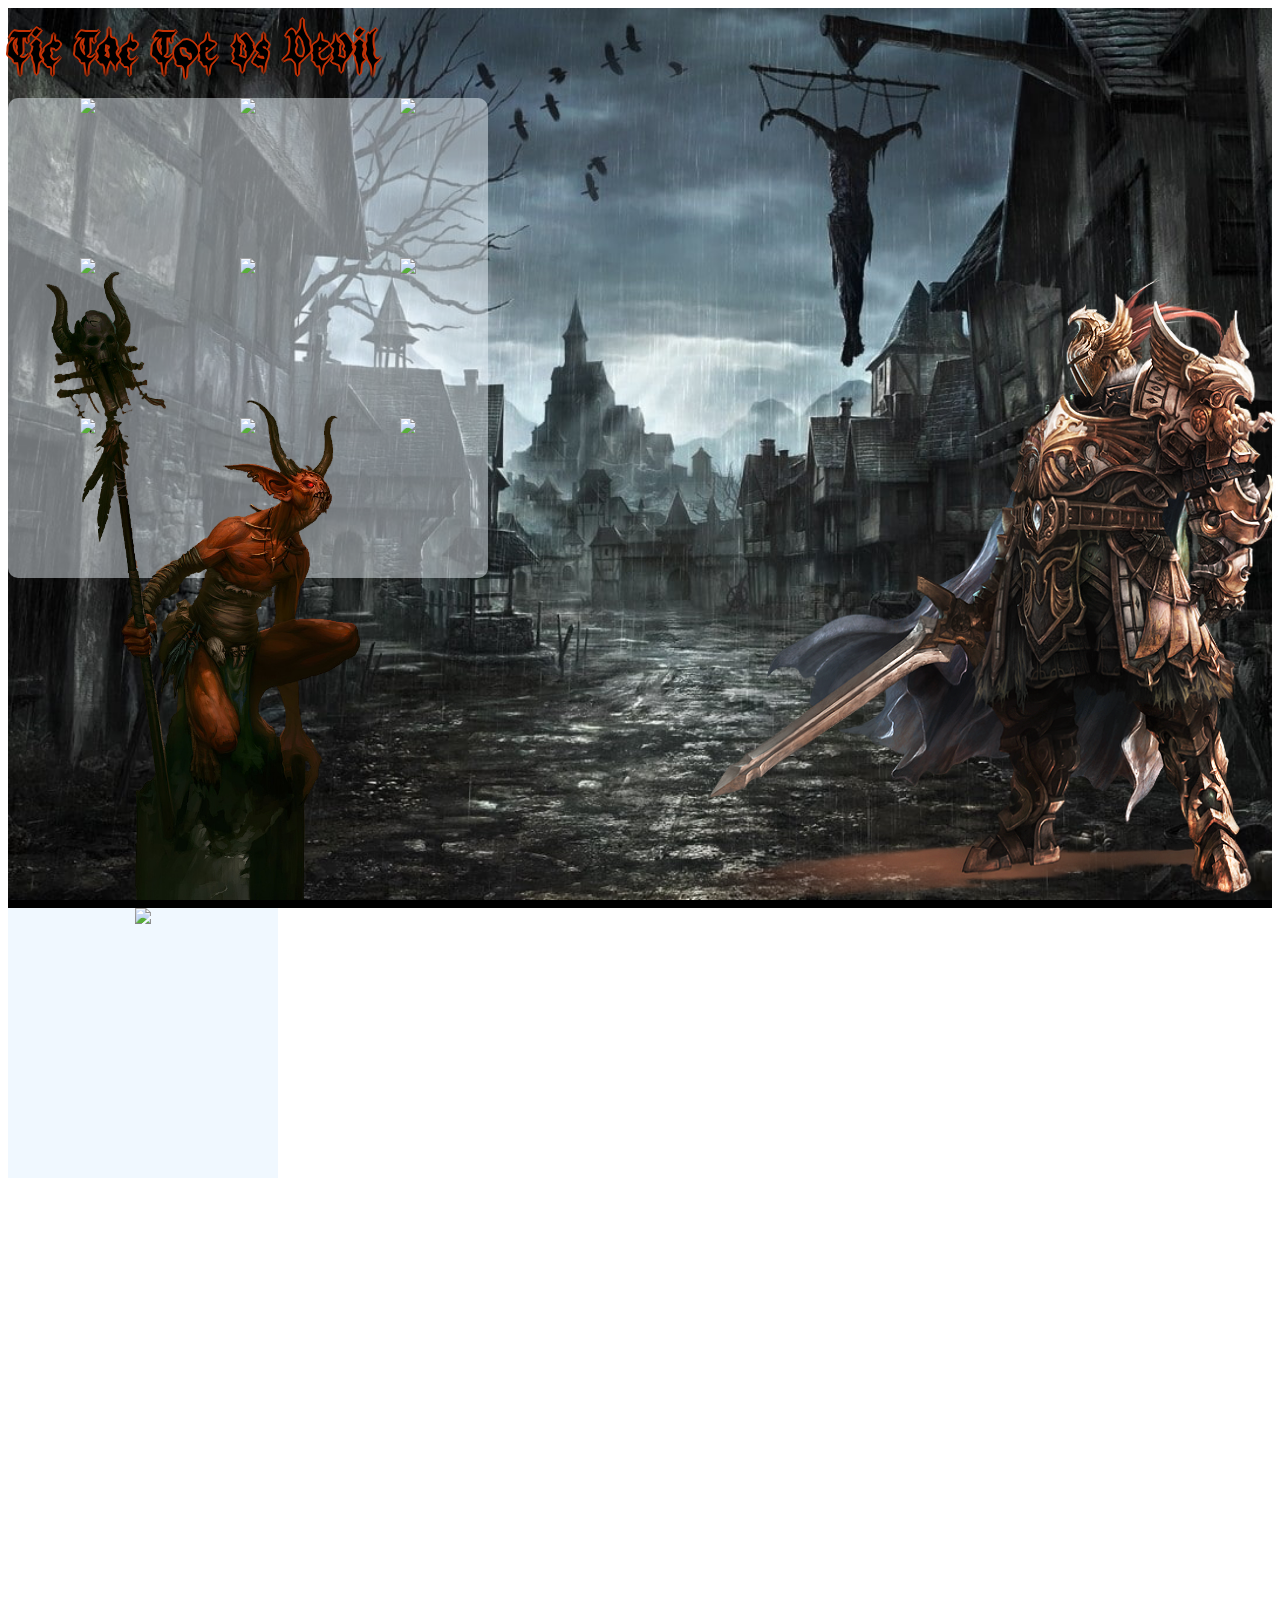
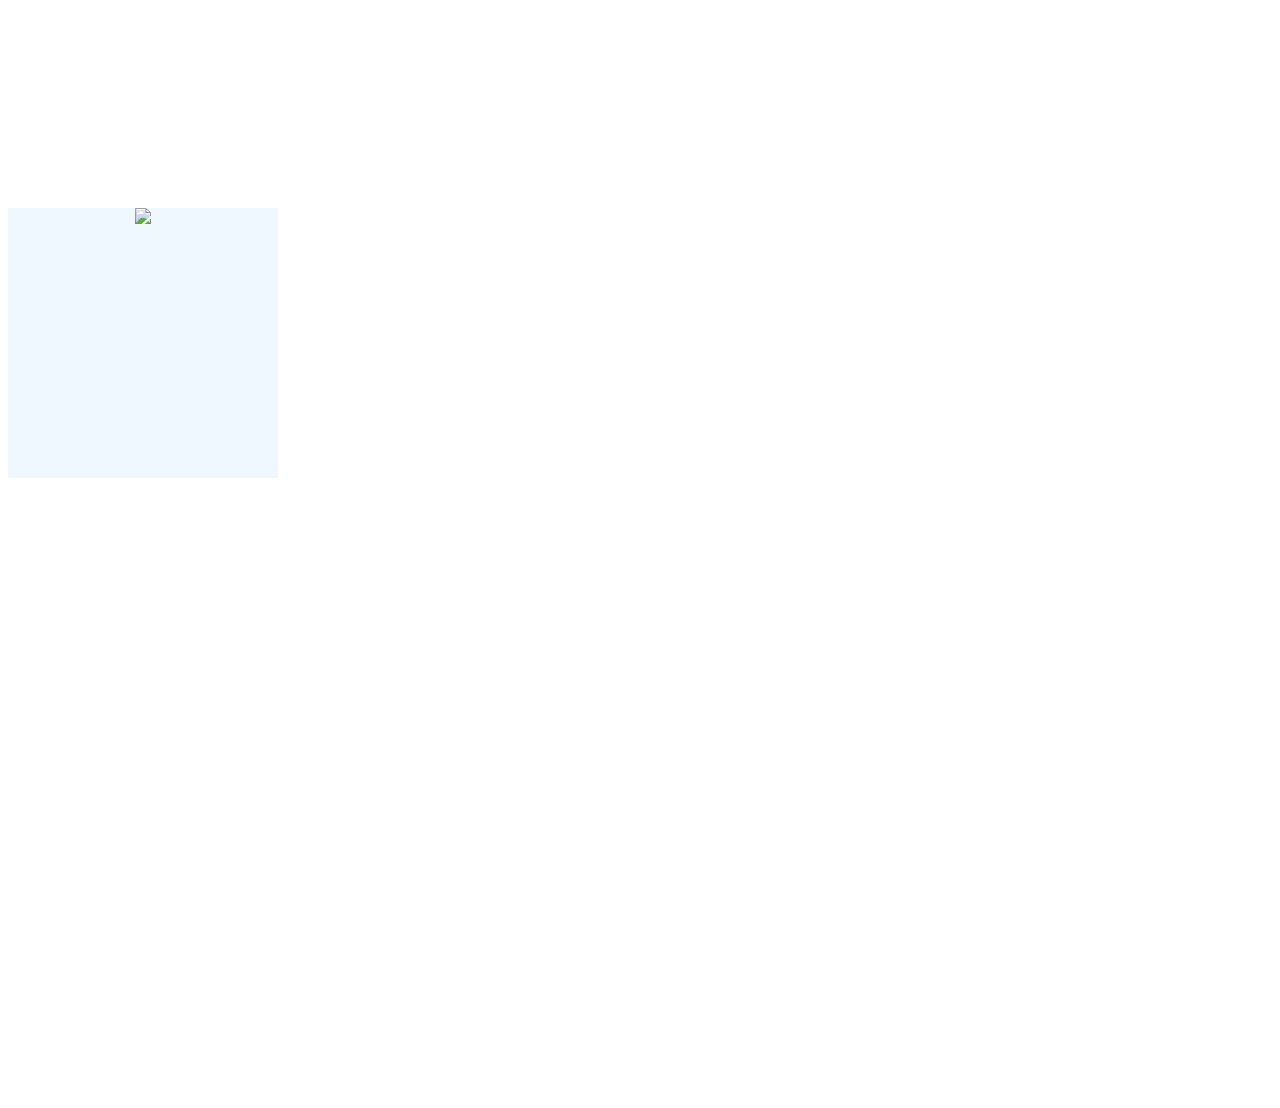
==== pages/boardgame.html @ 8b89b1cf "fix nombres en session storage" ====
<!DOCTYPE html>
<html lang="en">
<head>
    <meta charset="UTF-8">
    <meta http-equiv="X-UA-Compatible" content="IE=edge">
    <meta name="viewport" content="width=device-width, initial-scale=1.0">
    <title>Boardgame</title>
    <link
      href="https://cdn.jsdelivr.net/npm/bootstrap@5.3.0-alpha1/dist/css/bootstrap.min.css"
      rel="stylesheet"
      integrity="sha384-GLhlTQ8iRABdZLl6O3oVMWSktQOp6b7In1Zl3/Jr59b6EGGoI1aFkw7cmDA6j6gD"
      crossorigin="anonymous"
    />
    <script
      src="https://cdn.jsdelivr.net/npm/bootstrap@5.3.0-alpha1/dist/js/bootstrap.bundle.min.js"
      integrity="sha384-w76AqPfDkMBDXo30jS1Sgez6pr3x5MlQ1ZAGC+nuZB+EYdgRZgiwxhTBTkF7CXvN"
      crossorigin="anonymous">
    </script>
    <link rel="stylesheet" href="../css/boardgame.css">
</head>
<body>
    <!-- MAIN BOX - 1ROW -->
    <div class="container-fluid bigbox">
        <div class="row">

            <!-- CENTRAL COL -->
            <div class="col-12 col-lg-6 order-lg-2 col-height col-center d-flex flex-column justify-content-between align-items-center">
                
                <!-- TITLE -->
                <div class="title text-center">Tic Tac Toe vs Devil</div>
                
                <!-- BOARDGAME -->
                <div class="boardttt">
                    <div class="underboard">
                        <img class="rewarditem_ImageFrames_2MPpw boardgif" src="https://cdn.cloudflare.steamstatic.com/steamcommunity/public/images/items/322330/beaee5e90d93bfafa5f5f55acb23abfd28ad180c.png">
                        <div class="boardcell" id="0"></div>
                    </div>
                    <div class="underboard">
                        <img class="rewarditem_ImageFrames_2MPpw boardgif" src="https://cdn.cloudflare.steamstatic.com/steamcommunity/public/images/items/322330/beaee5e90d93bfafa5f5f55acb23abfd28ad180c.png">
                        <div class="boardcell" id="1"></div>
                    </div>
                    <div class="underboard">
                        <img class="rewarditem_ImageFrames_2MPpw boardgif" src="https://cdn.cloudflare.steamstatic.com/steamcommunity/public/images/items/322330/beaee5e90d93bfafa5f5f55acb23abfd28ad180c.png">
                        <div class="boardcell" id="2"></div>
                    </div>
                    <div class="underboard">
                        <img class="rewarditem_ImageFrames_2MPpw boardgif" src="https://cdn.cloudflare.steamstatic.com/steamcommunity/public/images/items/322330/beaee5e90d93bfafa5f5f55acb23abfd28ad180c.png">
                        <div class="boardcell" id="3"></div>
                    </div>
                    <div class="underboard">
                        <img class="rewarditem_ImageFrames_2MPpw boardgif" src="https://cdn.cloudflare.steamstatic.com/steamcommunity/public/images/items/322330/beaee5e90d93bfafa5f5f55acb23abfd28ad180c.png">
                        <div class="boardcell" id="4"></div>
                    </div>
                    <div class="underboard">
                        <img class="rewarditem_ImageFrames_2MPpw boardgif" src="https://cdn.cloudflare.steamstatic.com/steamcommunity/public/images/items/322330/beaee5e90d93bfafa5f5f55acb23abfd28ad180c.png">
                        <div class="boardcell" id="5"></div>
                    </div>
                    <div class="underboard">
                        <img class="rewarditem_ImageFrames_2MPpw boardgif" src="https://cdn.cloudflare.steamstatic.com/steamcommunity/public/images/items/322330/beaee5e90d93bfafa5f5f55acb23abfd28ad180c.png">
                        <div class="boardcell" id="6"></div>
                    </div>
                    <div class="underboard">
                        <img class="rewarditem_ImageFrames_2MPpw boardgif" src="https://cdn.cloudflare.steamstatic.com/steamcommunity/public/images/items/322330/beaee5e90d93bfafa5f5f55acb23abfd28ad180c.png">
                        <div class="boardcell" id="7"></div>
                    </div>
                    <div class="underboard">
                        <img class="rewarditem_ImageFrames_2MPpw boardgif" src="https://cdn.cloudflare.steamstatic.com/steamcommunity/public/images/items/322330/beaee5e90d93bfafa5f5f55acb23abfd28ad180c.png">
                        <div class="boardcell" id="8"></div>
                    </div>
                </div>
                
                <!-- SPACEBOX - TO ADD SPACE BETWEEN DIVS AND BOTTOM -->
                <div class="spacebox"></div>
            </div>

            <!-- LEFT AREA - DEVIL -->
            <div class="col-6 col-lg-3 order-lg-1 col-height col-left d-flex justify-content-center align-items-center">
                <div class="framework frameworkdevil">
                    <p id="player1"></p>
                    <img class="rewarditem_ImageFrames_2MPpw hellsquare" src="https://cdn.cloudflare.steamstatic.com/steamcommunity/public/images/items/382560/ff8b2cef34985dc68efc6bccedade5edaf07d9af.png">
                </div>
                <div class="devilimg">
                    <img class="devilimg1" src="../img/pngkey.com-el-diablo-png-7267446.png" alt="devil">
                </div>
            </div>

            <!-- RIGHT AREA - PALADIN -->
            <div class="col-6 col-lg-3 order-lg-3 col-height col-right d-flex justify-content-center align-items-center">
                <div class="framework frameworkpala">
                    <p id="player2"></p>
                    <img class="rewarditem_ImageFrames_2MPpw heavensquare" src="https://cdn.cloudflare.steamstatic.com/steamcommunity/public/images/items/212070/e39b802b3cff406590139dba9de470f31810027c.gif">
                </div>
                <div class="paladinimg">
                    <img class="paladinimg1" src="../img/dlf.pt-chivalry-medieval-warfare-png-2101468.png" alt="paladin">
                </div>
            </div>
        </div>
    </div>

    <script src="../js/paintnames.js"></script>
    <script src="../js/main.js"></script>
</body>
</html>
---- css/boardgame.css ----
.bigbox {
    background-color: black;
    height: 100vh;
    background-image: url(../img/diablo-crow-town-bloodborne-wallpaper-dc1028feb8410b10a81258826831d122.jpg);
    background-size: cover;
    background-repeat: no-repeat;
    background-attachment: fixed;
    background-position: center;
}

.col-height {
    height: 50vh;
}

/* DEVIL AREA  */

.frameworkdevil {
    color: rgb(197, 50, 5);
}

.hellsquare {
    height: 30vh;
    position: absolute;
}

.devilimg {
    display: none;
}

/* CENTER AREA */

.title {
    font-family: "blackdemon";
    font-size: xx-large;
    text-shadow: 2px 0 rgb(197, 50, 5), -2px 0 rgb(197, 50, 5), 0 2px rgb(197, 50, 5), 0 -2px rgb(197, 50, 5),
               1px 1px rgb(197, 50, 5), -1px -1px rgb(197, 50, 5), 1px -1px rgb(197, 50, 5), -1px 1px rgb(197, 50, 5);
    margin-bottom: 0.25em;
}

/* Boardgame */

.boardttt {
    background-color: rgba(240, 248, 255, 0.466);
    height: 15em;
    width: 15em;
    border-radius: 10px;
    /* padding-left: 2vw;
    padding-right: 2vw; */
    display: grid;
    grid-template-columns: repeat(3, auto);
}

.underboard {
    display: flex;
    justify-content: center;
    align-items: center;
}

.boardcell {
    height: 5em;
    width: 5em;
    display: flex;
    justify-content: center;
    align-items: center;
    position: absolute;
    cursor: pointer;
}

.boardgif {
    height: 5em;
}

.spacebox {
    display: none;
}

/* PALADIN AREA */

.framework {
    position: relative;
    background-color: aliceblue;
    height: 30vh;
    width: 30vh;
    display: flex;
    justify-content: center;
    align-items: center;
    text-shadow: 2px 0 black, -2px 0 black, 0 2px black, 0 -2px black,
               1px 1px black, -1px -1px black, 1px -1px black, -1px 1px black;
    font-size: xx-large;
    font-family: "Seagram";
}

.frameworkpala {
    color: aqua;
    
}

.heavensquare {
    height: 30vh;
    position: absolute;
}

.paladinimg {
    display: none;
}

/* MEDIA QUERYS */

@media (min-width: 576px) {

    .boardttt {
    height: 21em;
    width: 21em;
    }

    .boardcell {
    height: 7em;
    width: 7em;
    }

    .boardgif {
    height: 7em;
    
    }

}

@media (min-width: 768px) {

    .frameworkdevil {
        height: 40vh;
        width: 40vh;
    }

    .hellsquare {
        height: 40vh;
    }

    .frameworkpala {
        height: 40vh;
        width: 40vh;
    }

    .heavensquare {
        height: 40vh;
    }
    
    .title {
        font-size: 50px;
    }

}

@media (min-width: 992px) {

    .title {
        font-size: 50px;
    }

    .col-height {
        height: 100vh;
        flex-direction: column;
        justify-content: space-between;
    }

    .devilimg {
        display: block;
        height: 60vh;
    }

    .devilimg1 {
        height: 70vh;
        position: absolute;
        bottom: 0;
        left: 5vh;
    }

    .paladinimg {
        display: block;
        height: 60vh;
    }

    .paladinimg1 {
        height: 70vh;
        position: absolute;
        bottom: 0;
        right: 0vh;
    }
    
    .col-center {
        height: 100vh;
    }

    .boardttt {
        height: 30em;
        width: 30em;
        }
    
    .boardcell {
        height: 10em;
        width: 10em;
        z-index: 10;
    }

    .boardgif {
        position: absolute;
        z-index: 9;
        height: 10em;
    }

    .spacebox {
        display: block;
        height: 15vh;
    }
    
    .col-right {
        height: 100vh;
    }

    .frameworkdevil {
        height: 30vh;
        width: 30vh;
    }

    .hellsquare {
        height: 30vh;
    }

    .frameworkpala {
        height: 30vh;
        width: 30vh;
    }

    .heavensquare {
            height: 30vh;
        }

}

@media (min-width: 1400px) {

    .title {
        font-size: 85px;
    }

    .devilimg1 {
        left: 20vh;
    }

    .paladinimg1 {
        right: 10vh;
    }

    .frameworkdevil {
        height: 40vh;
        width: 40vh;
    }

    .hellsquare {
            height: 40vh;
    }
    
    .frameworkpala {
        height: 40vh;
        width: 40vh;
    }

    .heavensquare {
        height: 40vh;
    }

}

/* FONTS */

@font-face {
    font-family: 'blackdemon';
    src: url(../fonts/Black\ Demon.ttf) format('truetype');
    font-style: normal;
    font-weight: bolder;
  }

@font-face {
    font-family: 'mephisto';
    src: url(../fonts/Fiolex_Mephisto_Dingbats.ttf) format('truetype');
    font-style: normal;
    font-weight: bolder;
}

@font-face {
    font-family: 'seagram';
    src: url(../fonts/Seagram\ tfb.ttf) format('truetype');
    font-style: normal;
    font-weight: bolder;
}
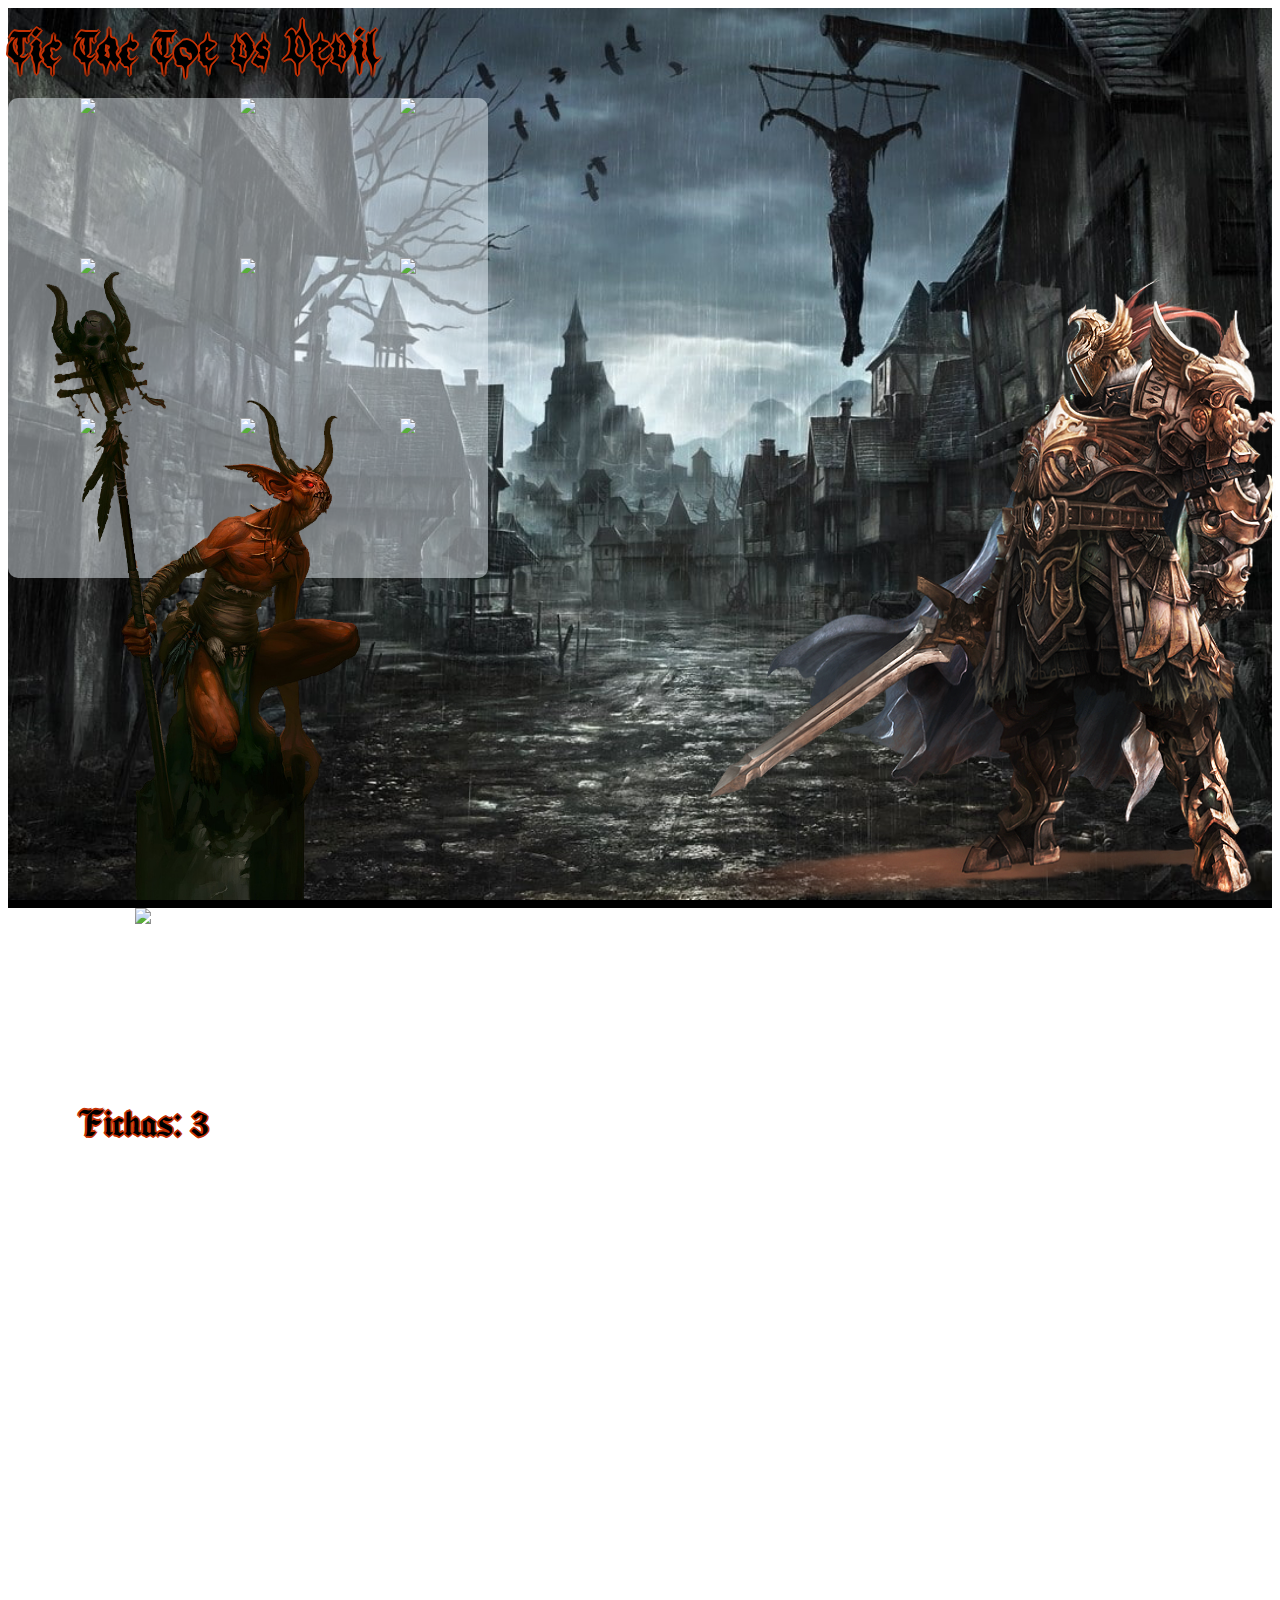
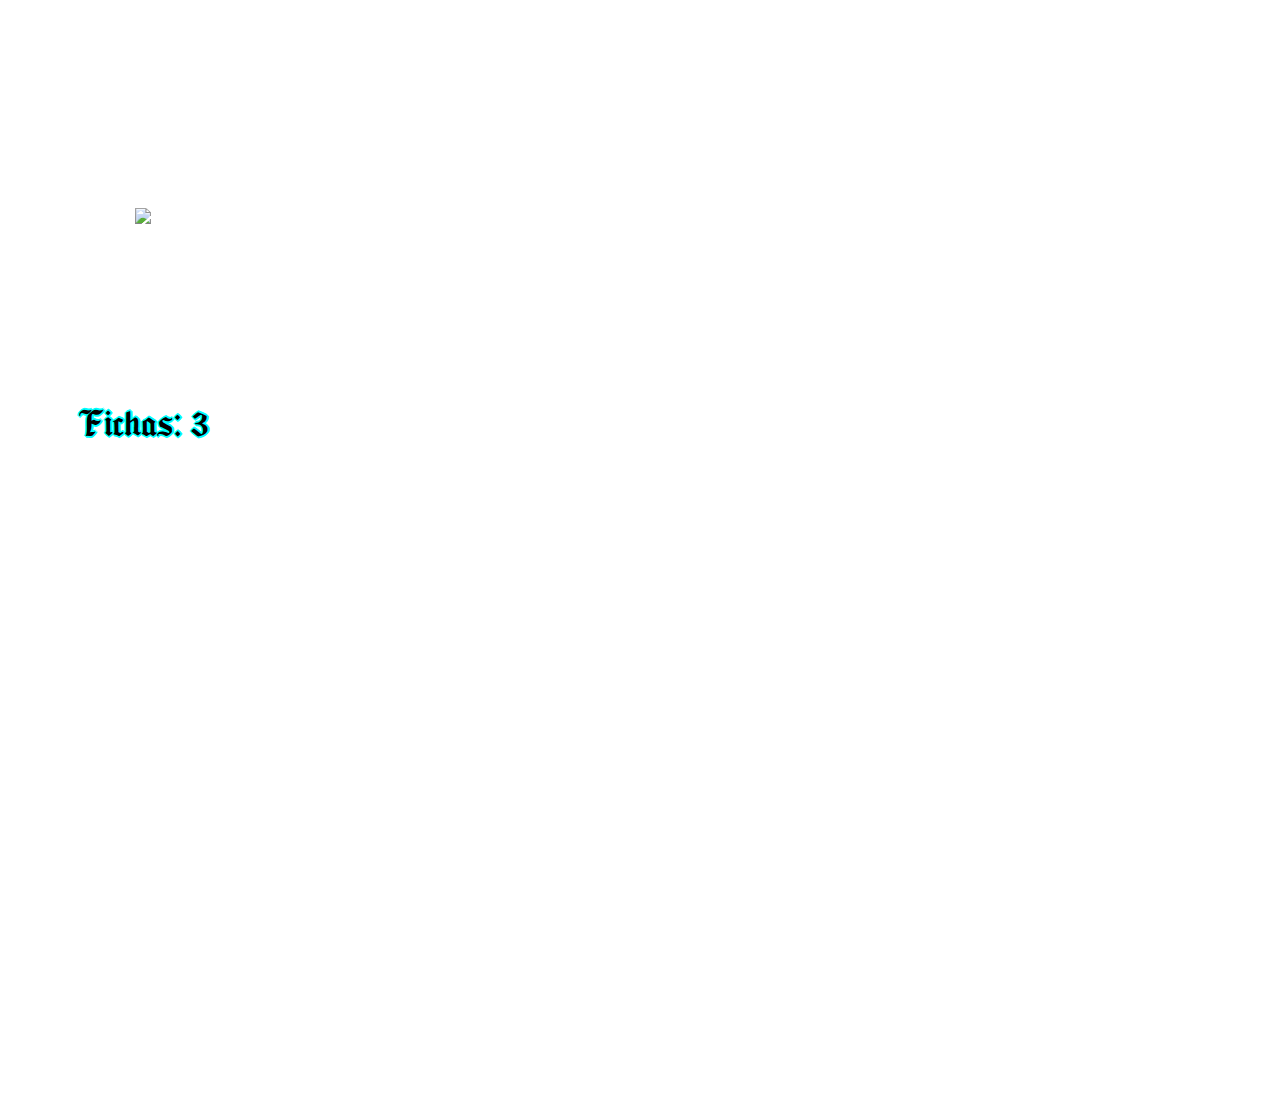
==== commit 14c7b9c8: "feat ideas deshabilitación casillas tablero, feat seleccion fichas pero sin bloqueo" ====
--- a/pages/boardgame.html
+++ b/pages/boardgame.html
@@ -77,6 +77,8 @@
             <div class="col-6 col-lg-3 order-lg-1 col-height col-left d-flex justify-content-center align-items-center">
                 <div class="framework frameworkdevil">
                     <p id="player1"></p>
+                    <p id="marcadorTurnoP1"></p>
+                    <p id="fichasp1"></p>
                     <img class="rewarditem_ImageFrames_2MPpw hellsquare" src="https://cdn.cloudflare.steamstatic.com/steamcommunity/public/images/items/382560/ff8b2cef34985dc68efc6bccedade5edaf07d9af.png">
                 </div>
                 <div class="devilimg">
@@ -88,6 +90,8 @@
             <div class="col-6 col-lg-3 order-lg-3 col-height col-right d-flex justify-content-center align-items-center">
                 <div class="framework frameworkpala">
                     <p id="player2"></p>
+                    <p id="marcadorTurnoP2"></p>
+                    <p id="fichasp2"></p>
                     <img class="rewarditem_ImageFrames_2MPpw heavensquare" src="https://cdn.cloudflare.steamstatic.com/steamcommunity/public/images/items/212070/e39b802b3cff406590139dba9de470f31810027c.gif">
                 </div>
                 <div class="paladinimg">
--- a/css/boardgame.css
+++ b/css/boardgame.css
@@ -15,7 +15,16 @@
 /* DEVIL AREA  */
 
 .frameworkdevil {
+    color: black;
+    text-shadow: 2px 0 rgb(197, 50, 5), -2px 0 rgb(197, 50, 5), 0 2px rgb(197, 50, 5), 0 -2px rgb(197, 50, 5),
+               1px 1px rgb(197, 50, 5), -1px -1px rgb(197, 50, 5), 1px -1px rgb(197, 50, 5), -1px 1px rgb(197, 50, 5);
+}
+
+#player1 {
+    font-size: xxx-large;
     color: rgb(197, 50, 5);
+    text-shadow: 4px 0 black, -4px 0 black, 0 4px black, 0 -4px black,
+               1px 1px black, -1px -1px black, 1px -1px black, -1px 1px black;
 }
 
 .hellsquare {
@@ -78,21 +87,28 @@
 
 .framework {
     position: relative;
-    background-color: aliceblue;
+    /* background-color: aliceblue; */
     height: 30vh;
     width: 30vh;
     display: flex;
+    flex-direction: column;
     justify-content: center;
     align-items: center;
-    text-shadow: 2px 0 black, -2px 0 black, 0 2px black, 0 -2px black,
-               1px 1px black, -1px -1px black, 1px -1px black, -1px 1px black;
     font-size: xx-large;
     font-family: "Seagram";
 }
 
 .frameworkpala {
+    color: black;
+    text-shadow: 2px 0 aqua, -2px 0 aqua, 0 2px aqua, 0 -2px aqua,
+               1px 1px aqua, -1px -1px aqua, 1px -1px aqua, -1px 1px aqua;
+}
+
+#player2 {
+    font-size: xxx-large;
     color: aqua;
-    
+    text-shadow: 4px 0 black, -4px 0 black, 0 4px black, 0 -4px black,
+               1px 1px black, -1px -1px black, 1px -1px black, -1px 1px black;
 }
 
 .heavensquare {
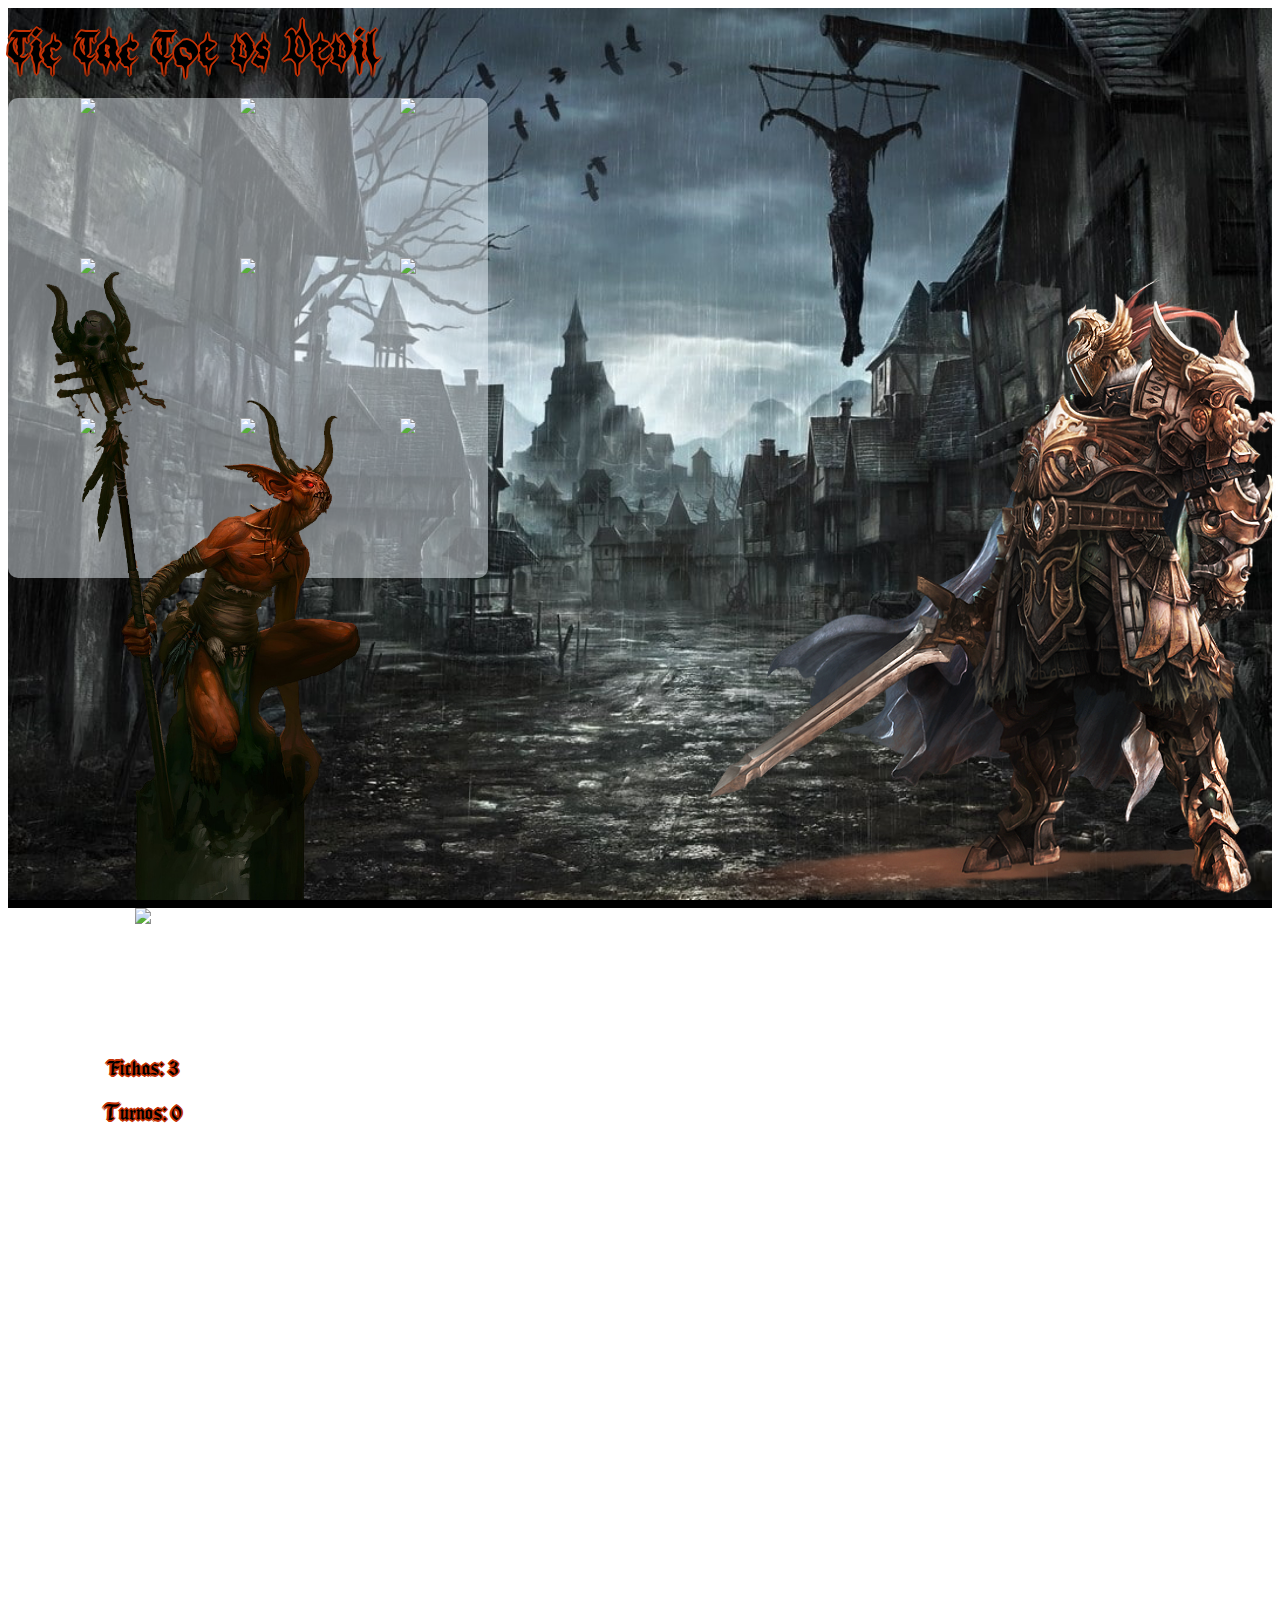
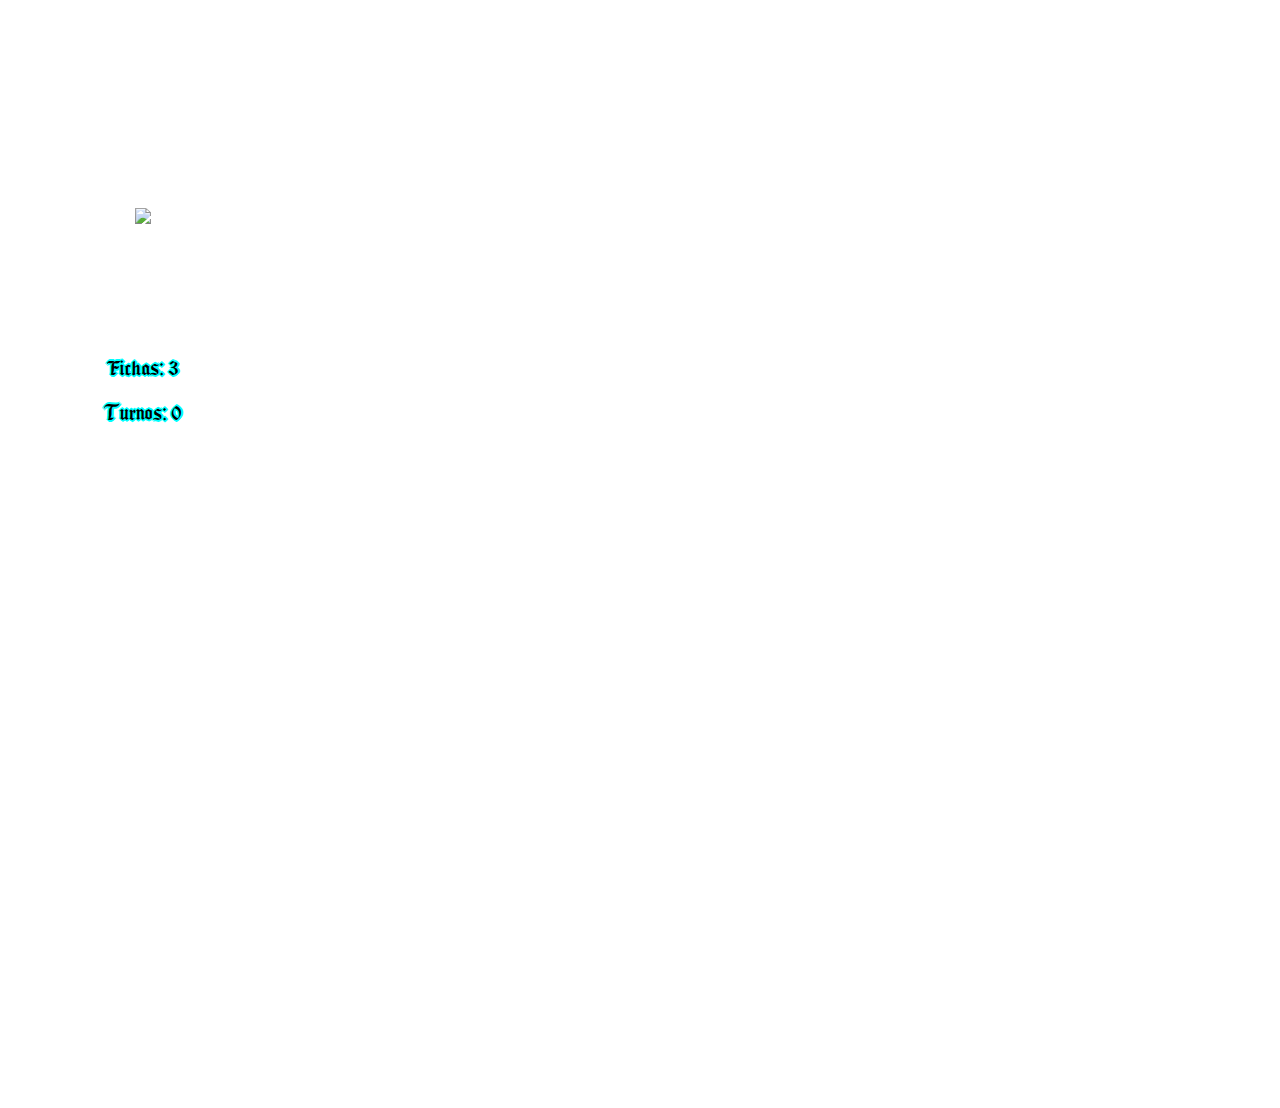
==== commit 4fd71e79: "Proyecto con requisitos mínimos completos" ====
--- a/pages/boardgame.html
+++ b/pages/boardgame.html
@@ -79,6 +79,7 @@
                     <p id="player1"></p>
                     <p id="marcadorTurnoP1"></p>
                     <p id="fichasp1"></p>
+                    <p id="turnosP1"></p>
                     <img class="rewarditem_ImageFrames_2MPpw hellsquare" src="https://cdn.cloudflare.steamstatic.com/steamcommunity/public/images/items/382560/ff8b2cef34985dc68efc6bccedade5edaf07d9af.png">
                 </div>
                 <div class="devilimg">
@@ -92,6 +93,7 @@
                     <p id="player2"></p>
                     <p id="marcadorTurnoP2"></p>
                     <p id="fichasp2"></p>
+                    <p id="turnosP2"></p>
                     <img class="rewarditem_ImageFrames_2MPpw heavensquare" src="https://cdn.cloudflare.steamstatic.com/steamcommunity/public/images/items/212070/e39b802b3cff406590139dba9de470f31810027c.gif">
                 </div>
                 <div class="paladinimg">
--- a/css/boardgame.css
+++ b/css/boardgame.css
@@ -21,10 +21,11 @@
 }
 
 #player1 {
-    font-size: xxx-large;
+    font-size: x-large;
     color: rgb(197, 50, 5);
     text-shadow: 4px 0 black, -4px 0 black, 0 4px black, 0 -4px black,
                1px 1px black, -1px -1px black, 1px -1px black, -1px 1px black;
+    margin-bottom: 0.5em;
 }
 
 .hellsquare {
@@ -63,6 +64,7 @@
     display: flex;
     justify-content: center;
     align-items: center;
+    font-family: "blackdemon";
 }
 
 .boardcell {
@@ -73,6 +75,7 @@
     align-items: center;
     position: absolute;
     cursor: pointer;
+    /* font-size: 3em; */
 }
 
 .boardgif {
@@ -94,8 +97,16 @@
     flex-direction: column;
     justify-content: center;
     align-items: center;
-    font-size: xx-large;
+    font-size: medium;
     font-family: "Seagram";
+}
+
+#marcadorTurnoP1 {
+    margin-bottom: 0.25em;
+}
+
+#fichasp1 {
+    margin-bottom: 0.25em;
 }
 
 .frameworkpala {
@@ -105,10 +116,19 @@
 }
 
 #player2 {
-    font-size: xxx-large;
+    font-size: x-large;
     color: aqua;
     text-shadow: 4px 0 black, -4px 0 black, 0 4px black, 0 -4px black,
                1px 1px black, -1px -1px black, 1px -1px black, -1px 1px black;
+    margin-bottom: 0.5em;
+}
+
+#marcadorTurnoP2 {
+    margin-bottom: 0.25em;
+}
+
+#fichasp2 {
+    margin-bottom: 0.25em;
 }
 
 .heavensquare {
@@ -136,7 +156,18 @@
 
     .boardgif {
     height: 7em;
-    
+    }
+
+    .framework {
+        font-size: large;
+    }
+
+    #player1 {
+        font-size: xxx-large;
+    }
+
+    #player2 {
+        font-size: xxx-large;
     }
 
 }
@@ -163,6 +194,10 @@
     
     .title {
         font-size: 50px;
+    }
+
+    .framework {
+        font-size: xx-large;
     }
 
 }
@@ -249,7 +284,11 @@
 
     .heavensquare {
             height: 30vh;
-        }
+    }
+
+    .framework {
+        font-size: large;
+    }
 
 }
 
@@ -283,6 +322,18 @@
 
     .heavensquare {
         height: 40vh;
+    }
+
+    #player1 {
+        font-size: xxx-large;
+    }
+
+    #player2 {
+        font-size: xxx-large;
+    }
+
+    .framework {
+        font-size: xx-large;
     }
 
 }
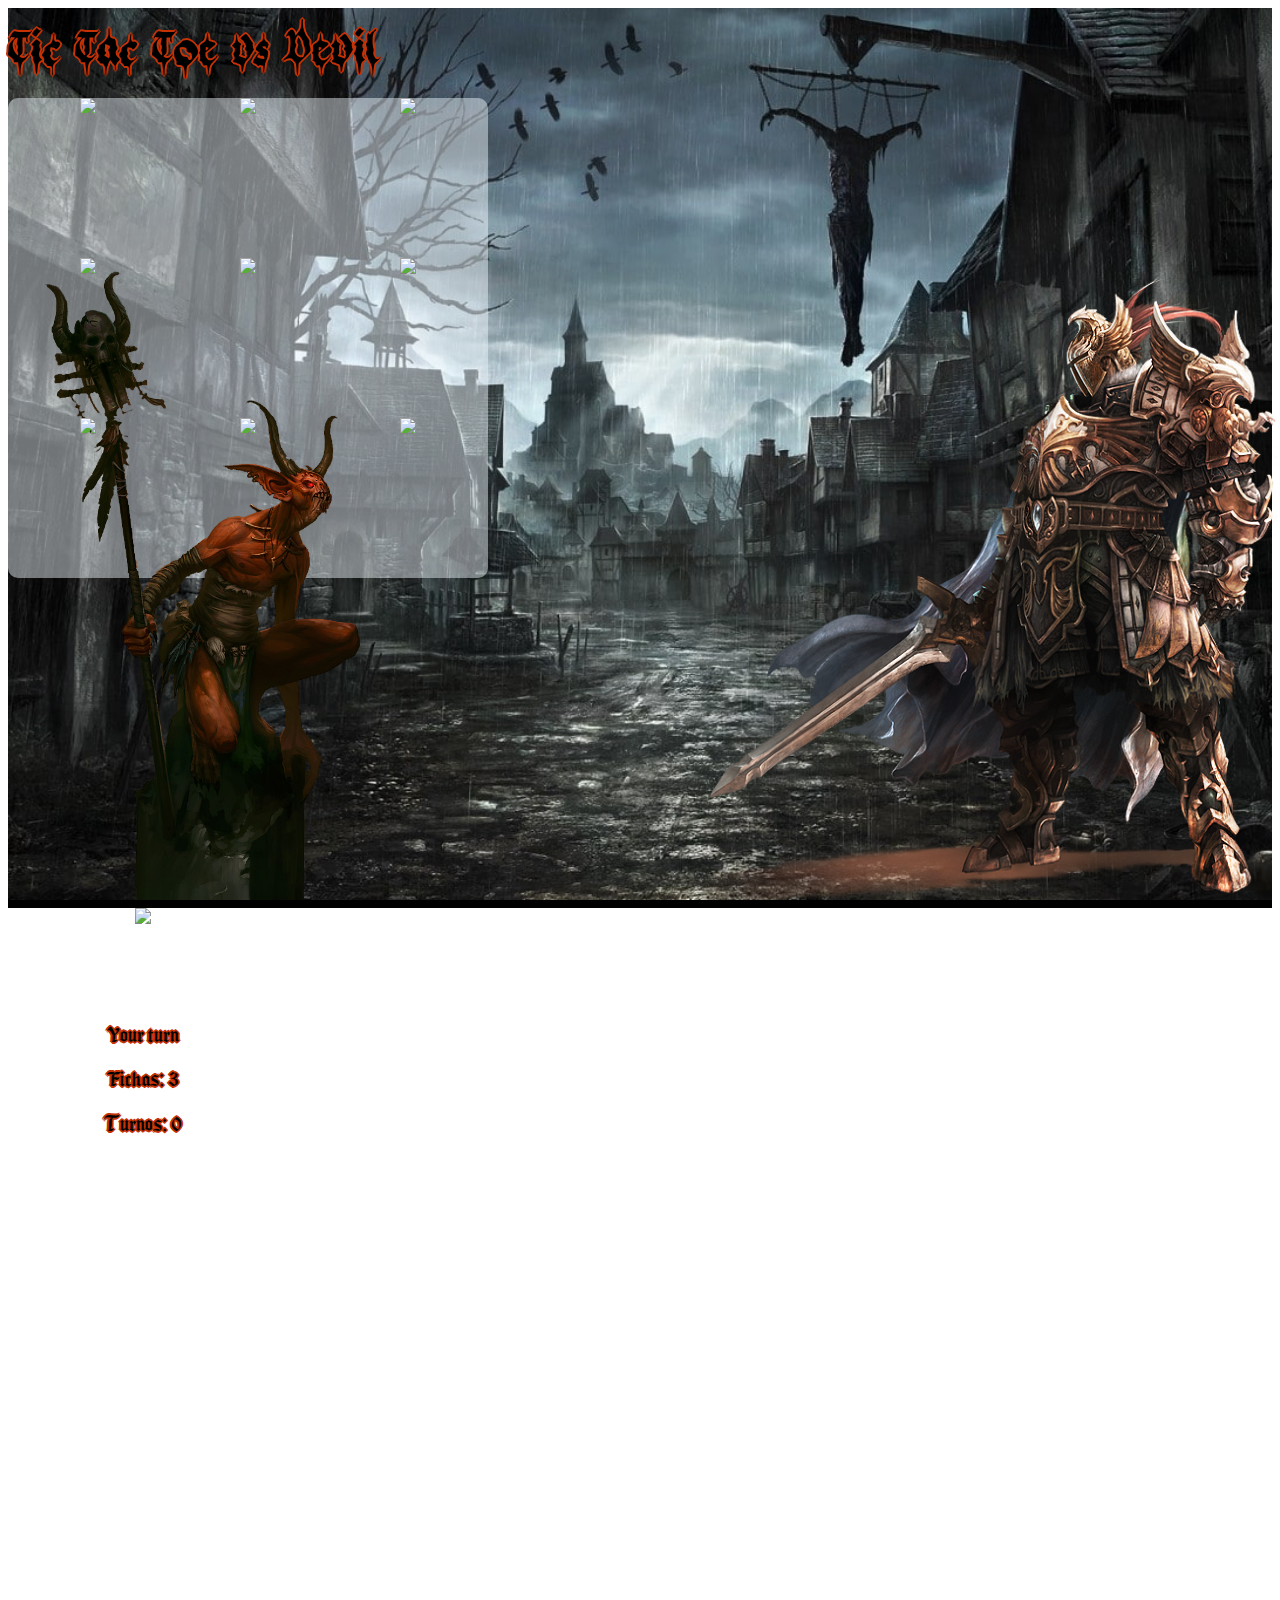
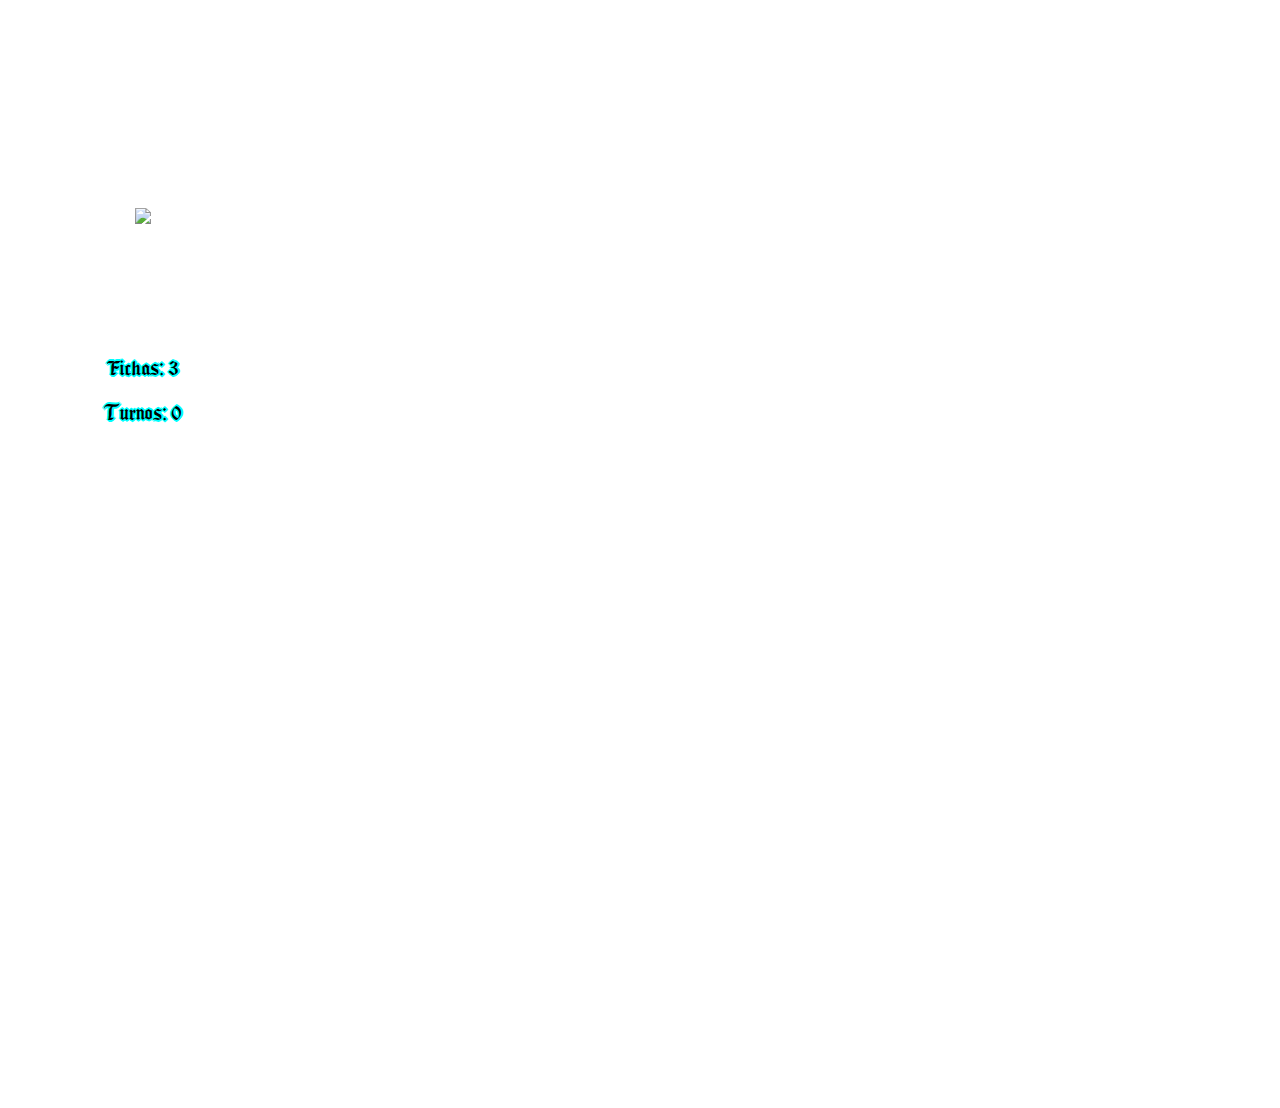
==== commit 949032fb: "fix: scroll del pagina boardgame. tamaños pasados de em a rem. feat: efectos tablero al terminar par" ====
--- a/pages/boardgame.html
+++ b/pages/boardgame.html
@@ -30,7 +30,7 @@
                 <div class="title text-center">Tic Tac Toe vs Devil</div>
                 
                 <!-- BOARDGAME -->
-                <div class="boardttt">
+                <div class="boardttt" id="boardt">
                     <div class="underboard">
                         <img class="rewarditem_ImageFrames_2MPpw boardgif" src="https://cdn.cloudflare.steamstatic.com/steamcommunity/public/images/items/322330/beaee5e90d93bfafa5f5f55acb23abfd28ad180c.png">
                         <div class="boardcell" id="0"></div>
@@ -77,7 +77,7 @@
             <div class="col-6 col-lg-3 order-lg-1 col-height col-left d-flex justify-content-center align-items-center">
                 <div class="framework frameworkdevil">
                     <p id="player1"></p>
-                    <p id="marcadorTurnoP1"></p>
+                    <p id="marcadorTurnoP1">Your turn</p>
                     <p id="fichasp1"></p>
                     <p id="turnosP1"></p>
                     <img class="rewarditem_ImageFrames_2MPpw hellsquare" src="https://cdn.cloudflare.steamstatic.com/steamcommunity/public/images/items/382560/ff8b2cef34985dc68efc6bccedade5edaf07d9af.png">
--- a/css/boardgame.css
+++ b/css/boardgame.css
@@ -51,35 +51,97 @@
 
 .boardttt {
     background-color: rgba(240, 248, 255, 0.466);
-    height: 15em;
-    width: 15em;
+    height: 15rem;
+    width: 15rem;
     border-radius: 10px;
-    /* padding-left: 2vw;
-    padding-right: 2vw; */
     display: grid;
     grid-template-columns: repeat(3, auto);
+}
+
+.boardflicker {
+    background-color: rgba(139, 0, 0, 0.541);
+
+    animation-name: parpadeo;
+    animation-duration: 1s;
+    animation-timing-function: linear;
+    animation-iteration-count: infinite;
+
+    -webkit-animation-name:parpadeo;
+    -webkit-animation-duration: 1s;
+    -webkit-animation-timing-function: linear;
+    -webkit-animation-iteration-count: infinite;
+}
+
+@-moz-keyframes parpadeo{  
+  0% { opacity: 1.0; }
+  50% { opacity: 0.0; }
+  100% { opacity: 1.0; }
+}
+
+@-webkit-keyframes parpadeo {  
+  0% { opacity: 1.0; }
+  50% { opacity: 0.0; }
+   100% { opacity: 1.0; }
+}
+
+@keyframes parpadeo {  
+  0% { opacity: 1.0; }
+   50% { opacity: 0.0; }
+  100% { opacity: 1.0; }
+}
+
+.boardflicker2 {
+    background-color: rgba(109, 255, 255, 0.425);
+
+    animation-name: parpadeo2;
+    animation-duration: 2s;
+    animation-timing-function: linear;
+    animation-iteration-count: infinite;
+
+    -webkit-animation-name:parpadeo2;
+    -webkit-animation-duration: 2s;
+    -webkit-animation-timing-function: linear;
+    -webkit-animation-iteration-count: infinite;
+}
+
+@-moz-keyframes parpadeo2{  
+  0% { opacity: 1.0; }
+  50% { opacity: 0.0; }
+  100% { opacity: 1.0; }
+}
+
+@-webkit-keyframes parpadeo2 {  
+  0% { opacity: 1.0; }
+  50% { opacity: 0.0; }
+   100% { opacity: 1.0; }
+}
+
+@keyframes parpadeo2 {  
+  0% { opacity: 1.0; }
+   50% { opacity: 0.0; }
+  100% { opacity: 1.0; }
 }
 
 .underboard {
     display: flex;
     justify-content: center;
     align-items: center;
-    font-family: "blackdemon";
+    font-family: "mephisto";
 }
 
 .boardcell {
-    height: 5em;
-    width: 5em;
+    height: 5rem;
+    width: 5rem;
     display: flex;
     justify-content: center;
     align-items: center;
     position: absolute;
     cursor: pointer;
-    /* font-size: 3em; */
+    font-size: 3rem;
 }
 
 .boardgif {
-    height: 5em;
+    height: 5rem;
 }
 
 .spacebox {
@@ -150,12 +212,12 @@
     }
 
     .boardcell {
-    height: 7em;
-    width: 7em;
+    height: 7rem;
+    width: 7rem;
     }
 
     .boardgif {
-    height: 7em;
+    height: 7rem;
     }
 
     .framework {
@@ -243,14 +305,15 @@
     }
 
     .boardttt {
-        height: 30em;
-        width: 30em;
+        height: 30rem;
+        width: 30rem;
         }
     
     .boardcell {
-        height: 10em;
-        width: 10em;
+        height: 10rem;
+        width: 10rem;
         z-index: 10;
+        font-size: 5rem;
     }
 
     .boardgif {
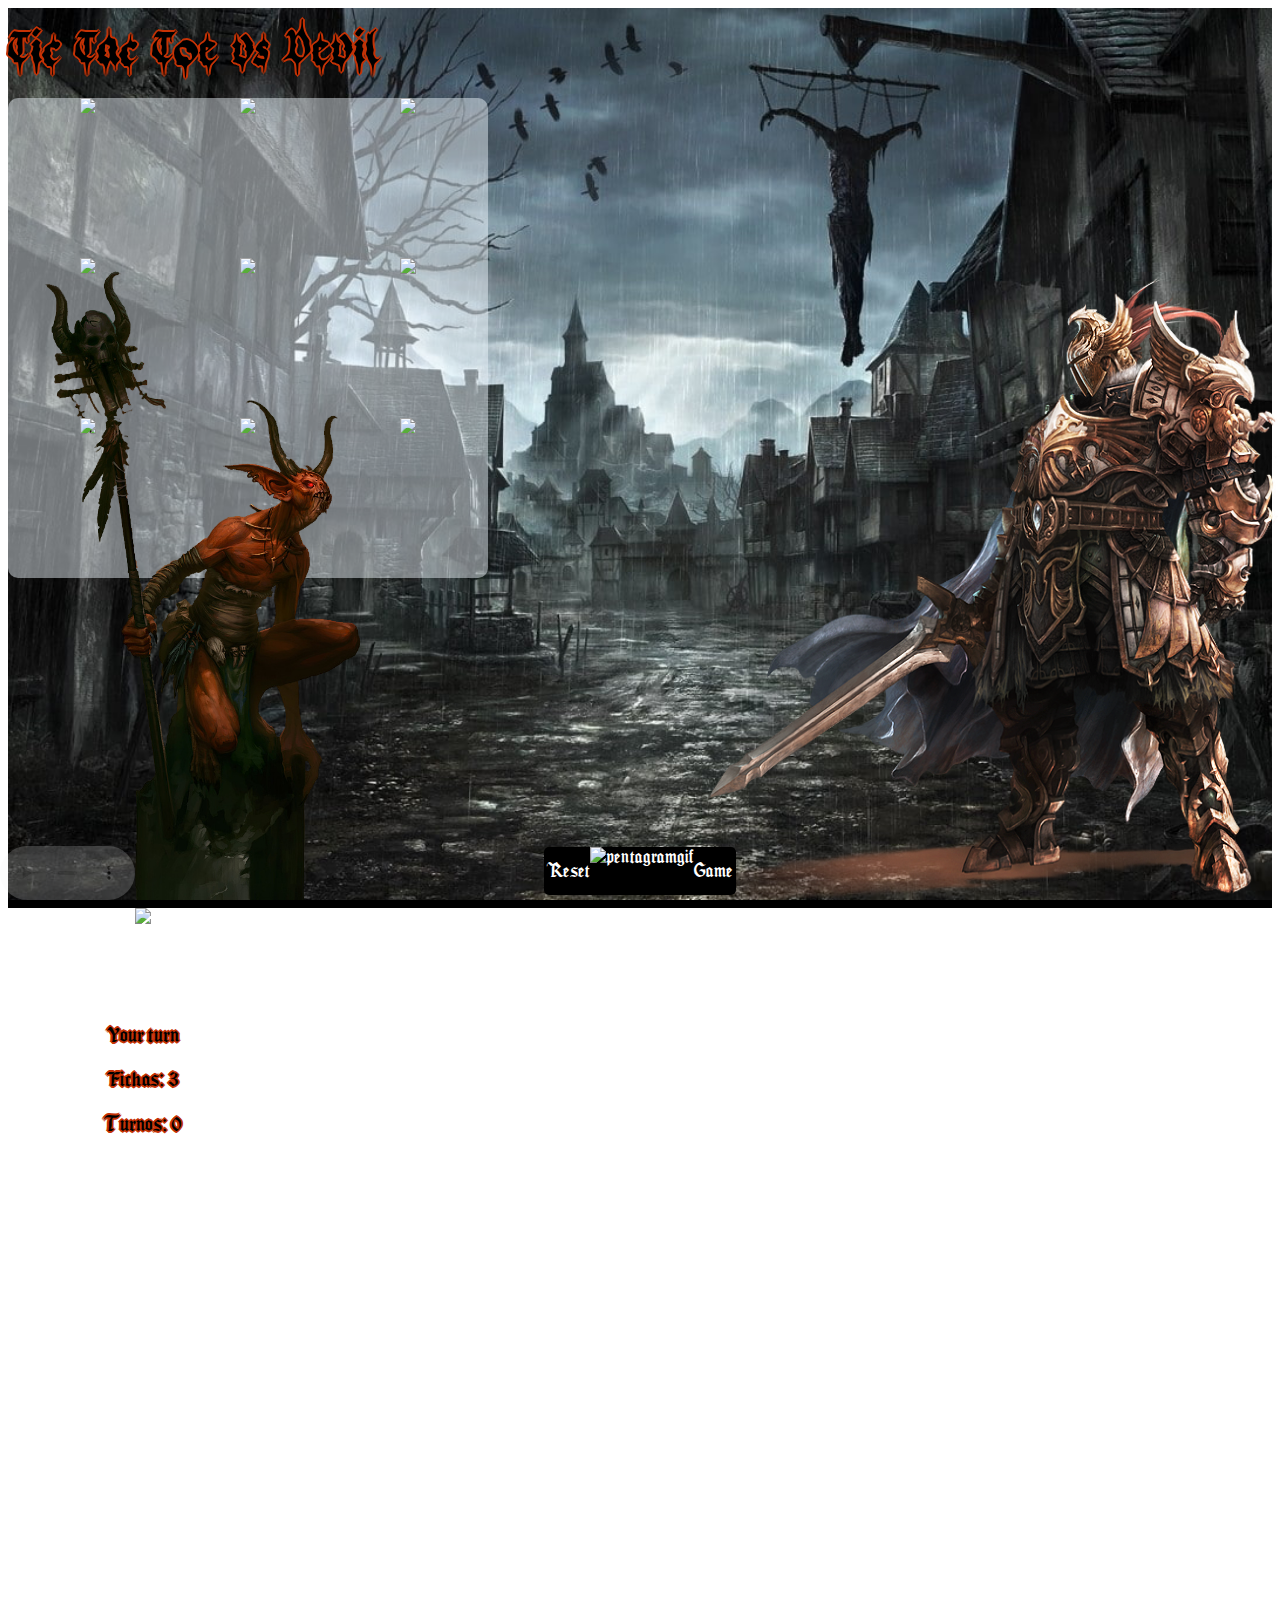
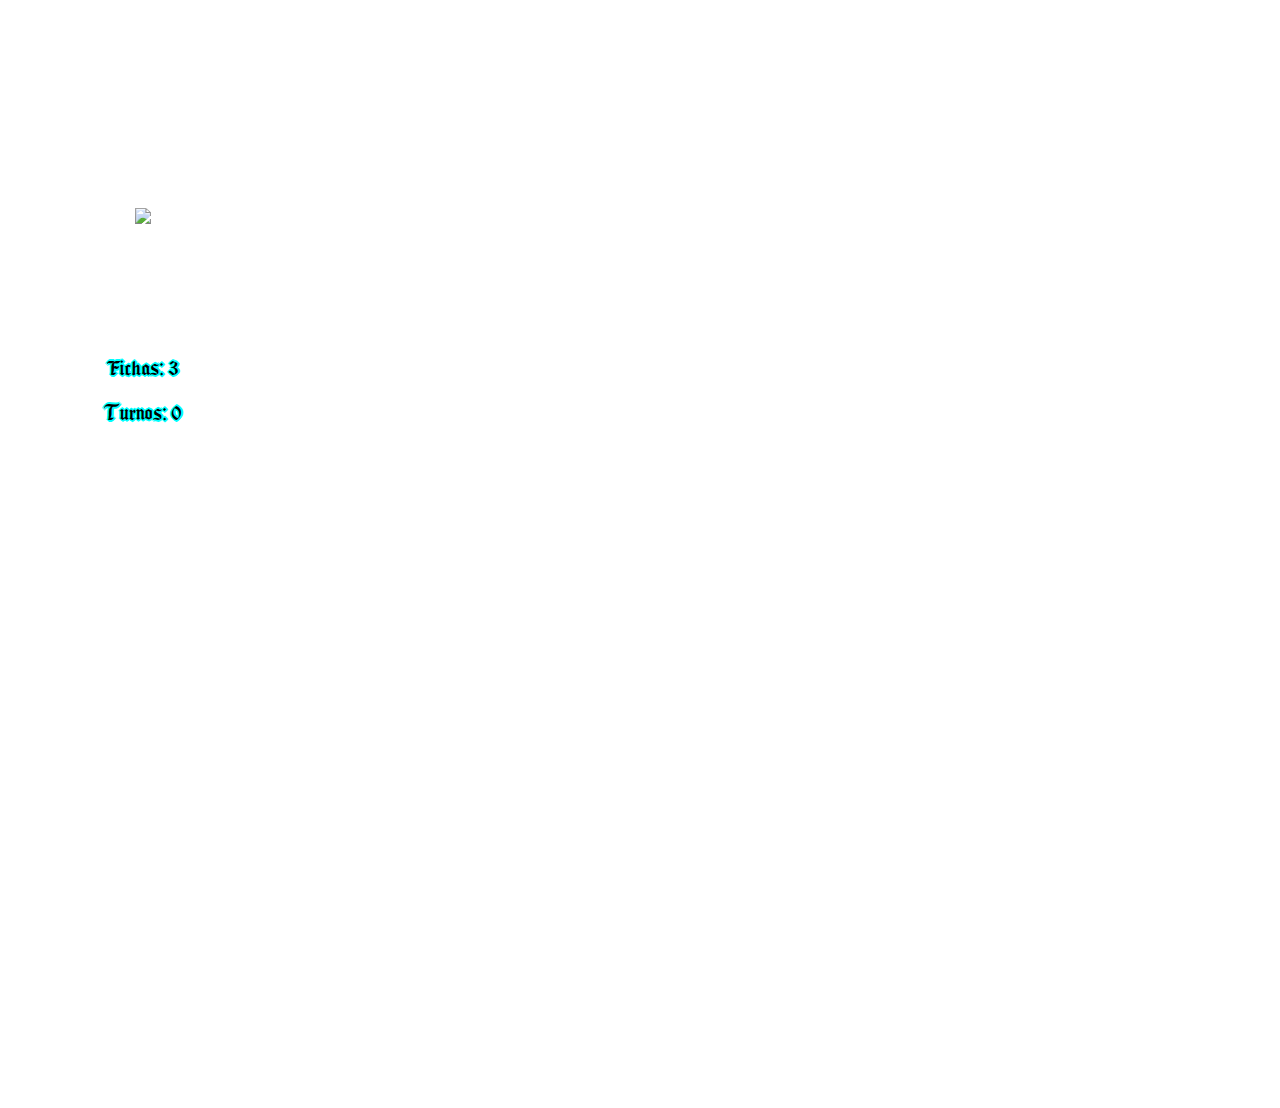
==== commit 3b0ee16c: "feat: introducida música. Añadidos botones de reser y play again" ====
--- a/pages/boardgame.html
+++ b/pages/boardgame.html
@@ -28,6 +28,7 @@
                 
                 <!-- TITLE -->
                 <div class="title text-center">Tic Tac Toe vs Devil</div>
+                <audio class="audioControls" autoplay controls src="../audio/Diablo 1 [OST] - 03 - Dungeon (128kbit_AAC).m4a"></audio>
                 
                 <!-- BOARDGAME -->
                 <div class="boardttt" id="boardt">
@@ -70,7 +71,11 @@
                 </div>
                 
                 <!-- SPACEBOX - TO ADD SPACE BETWEEN DIVS AND BOTTOM -->
-                <div class="spacebox"></div>
+                <div class="spacebox">
+                    <div class="selectbtn" id="resetbtn"> Reset  
+                        <img class="pentagramgif" src="../img/demon-neon.gif" alt="pentagramgif"> 
+                        Game </div>
+                </div>
             </div>
 
             <!-- LEFT AREA - DEVIL -->
--- a/css/boardgame.css
+++ b/css/boardgame.css
@@ -35,6 +35,15 @@
 
 .devilimg {
     display: none;
+}
+
+.audioControls {
+    opacity: 20%;
+    width: 15vh;
+    position: absolute;
+    bottom: 0;
+    z-index: 6;
+    left: 0;
 }
 
 /* CENTER AREA */
@@ -145,7 +154,34 @@
 }
 
 .spacebox {
-    display: none;
+    
+}
+
+.selectbtn {
+    background-color: black;
+    height: 3em;
+    width: 40vw;
+    display: flex;
+    justify-content: center;
+    align-items: center;
+    border-radius: 5px; 
+    font-family: "seagram";
+    color: white;
+    cursor: pointer;
+    position: absolute;
+    bottom: -1.2em;
+    left: 50%;
+    transform: translate(-50%, -50%);
+    z-index: 4;
+}
+
+.selectbtn:hover {
+    /* transform: scale(1.1); */
+    box-shadow: 10px 10px 40px darkred, -10px -10px 40px darkred;
+}
+
+.pentagramgif {
+    height: 3em;
 }
 
 /* PALADIN AREA */
@@ -232,6 +268,10 @@
         font-size: xxx-large;
     }
 
+    .selectbtn {
+        width: 25vw;
+    }
+
 }
 
 @media (min-width: 768px) {
@@ -260,6 +300,10 @@
 
     .framework {
         font-size: xx-large;
+    }
+
+    .selectbtn {
+        width: 20vw;
     }
 
 }
@@ -353,6 +397,10 @@
         font-size: large;
     }
 
+    .selectbtn {
+        width: 15vw;
+    }
+
 }
 
 @media (min-width: 1400px) {
@@ -397,6 +445,10 @@
 
     .framework {
         font-size: xx-large;
+    }
+
+    .selectbtn {
+        width: 10vw;
     }
 
 }
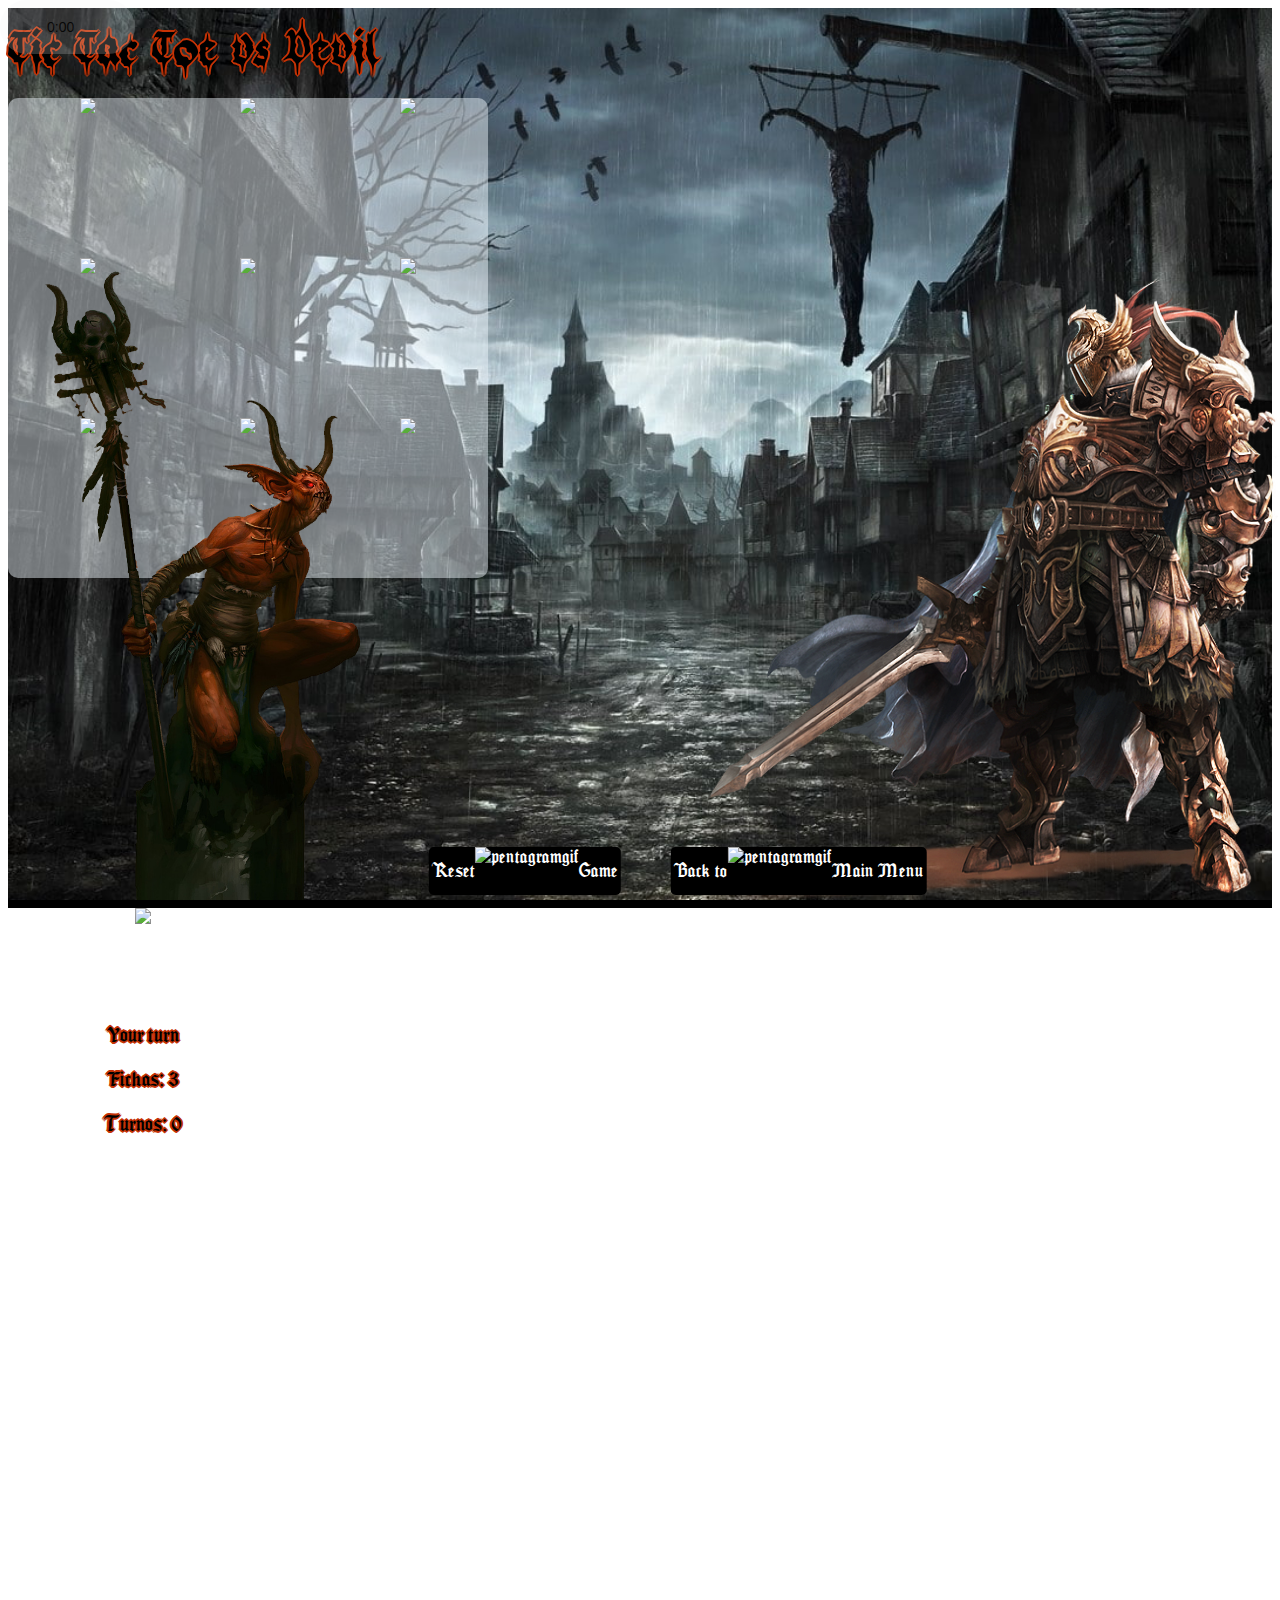
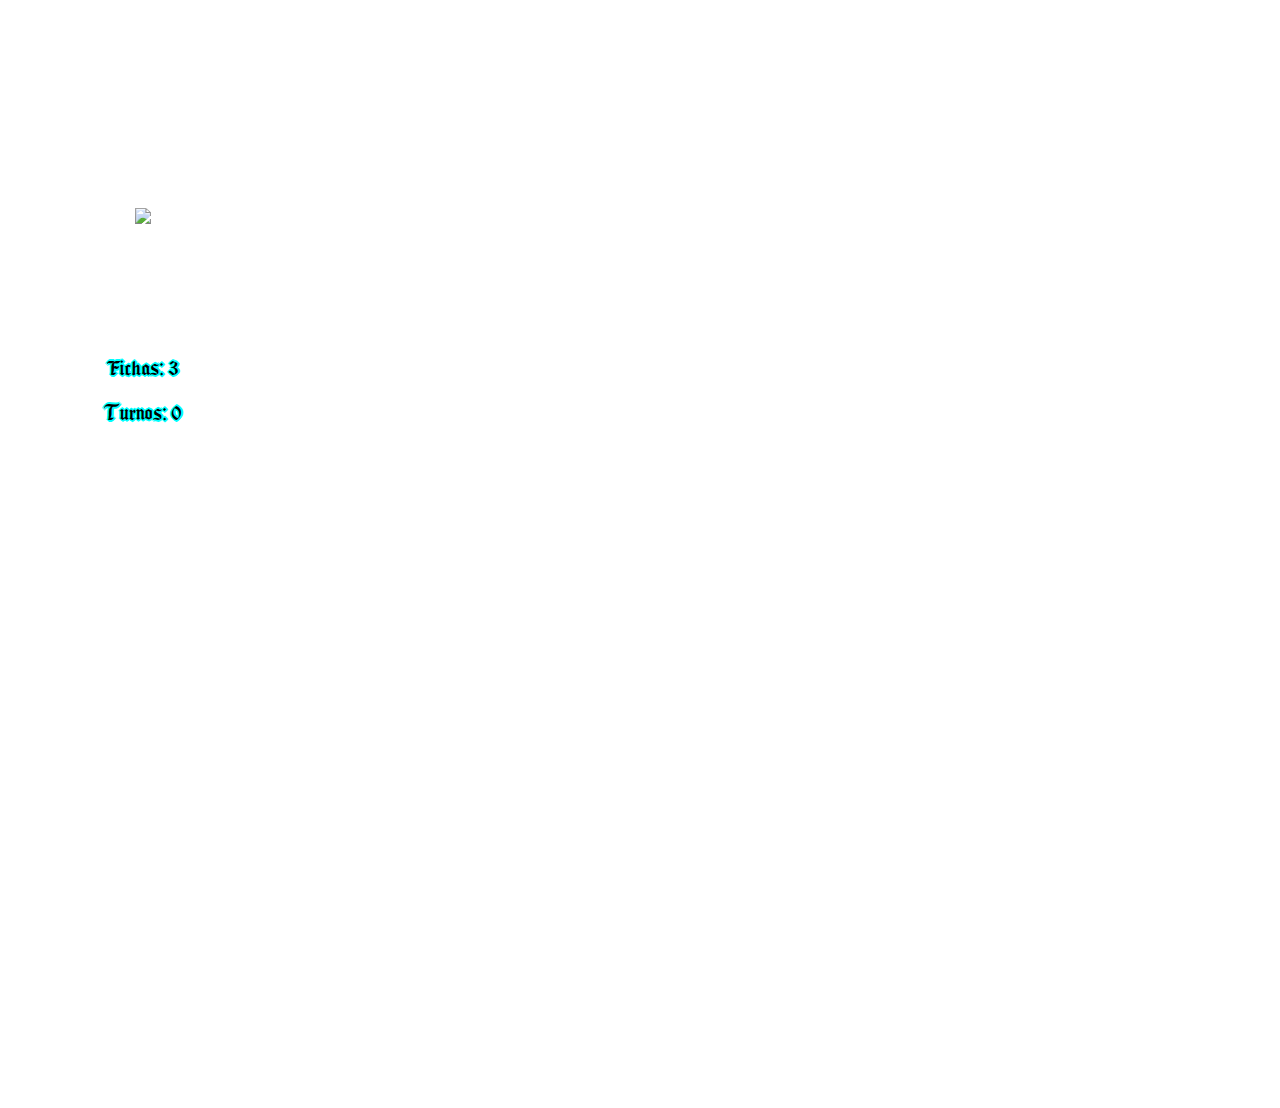
==== commit 456a6003: "feat: notificaciones de advertencia, botones utiles en pantallas" ====
--- a/pages/boardgame.html
+++ b/pages/boardgame.html
@@ -75,6 +75,9 @@
                     <div class="selectbtn" id="resetbtn"> Reset  
                         <img class="pentagramgif" src="../img/demon-neon.gif" alt="pentagramgif"> 
                         Game </div>
+                    <div class="backbtn" id="backbtn"> Back to  
+                        <img class="pentagramgif" src="../img/demon-neon.gif" alt="pentagramgif"> 
+                        Main Menu </div>
                 </div>
             </div>
 
--- a/css/boardgame.css
+++ b/css/boardgame.css
@@ -41,7 +41,7 @@
     opacity: 20%;
     width: 15vh;
     position: absolute;
-    bottom: 0;
+    top: 0;
     z-index: 6;
     left: 0;
 }
@@ -147,6 +147,17 @@
     position: absolute;
     cursor: pointer;
     font-size: 3rem;
+    padding-top: 0.4em;
+}
+
+.colorP1 {
+    color: orange;
+    text-shadow: 3px 3px 5px black, -3px -3px 5px black;
+}
+
+.colorP2 {
+    color: turquoise;
+    text-shadow: 3px 3px 5px black, -3px -3px 5px black;
 }
 
 .boardgif {
@@ -171,11 +182,34 @@
     position: absolute;
     bottom: -1.2em;
     left: 50%;
-    transform: translate(-50%, -50%);
+    transform: translate(-110%, -50%);
     z-index: 4;
 }
 
 .selectbtn:hover {
+    /* transform: scale(1.1); */
+    box-shadow: 10px 10px 40px darkred, -10px -10px 40px darkred;
+}
+
+.backbtn {
+    background-color: black;
+    height: 3em;
+    width: 40vw;
+    display: flex;
+    justify-content: center;
+    align-items: center;
+    border-radius: 5px; 
+    font-family: "seagram";
+    color: white;
+    cursor: pointer;
+    position: absolute;
+    bottom: -1.2em;
+    left: 50%;
+    transform: translate(12%, -50%);
+    z-index: 4;
+}
+
+.backbtn:hover {
     /* transform: scale(1.1); */
     box-shadow: 10px 10px 40px darkred, -10px -10px 40px darkred;
 }
@@ -271,7 +305,10 @@
     .selectbtn {
         width: 25vw;
     }
-
+    
+    .backbtn{
+        width: 35vw;
+    }
 }
 
 @media (min-width: 768px) {
@@ -304,6 +341,10 @@
 
     .selectbtn {
         width: 20vw;
+    }
+
+    .backbtn{
+        width: 25vw;
     }
 
 }
@@ -401,6 +442,10 @@
         width: 15vw;
     }
 
+    .backbtn{
+        width: 20vw;
+    }
+
 }
 
 @media (min-width: 1400px) {
@@ -449,6 +494,10 @@
 
     .selectbtn {
         width: 10vw;
+    }
+
+    .backbtn{
+        width: 15vw;
     }
 
 }
